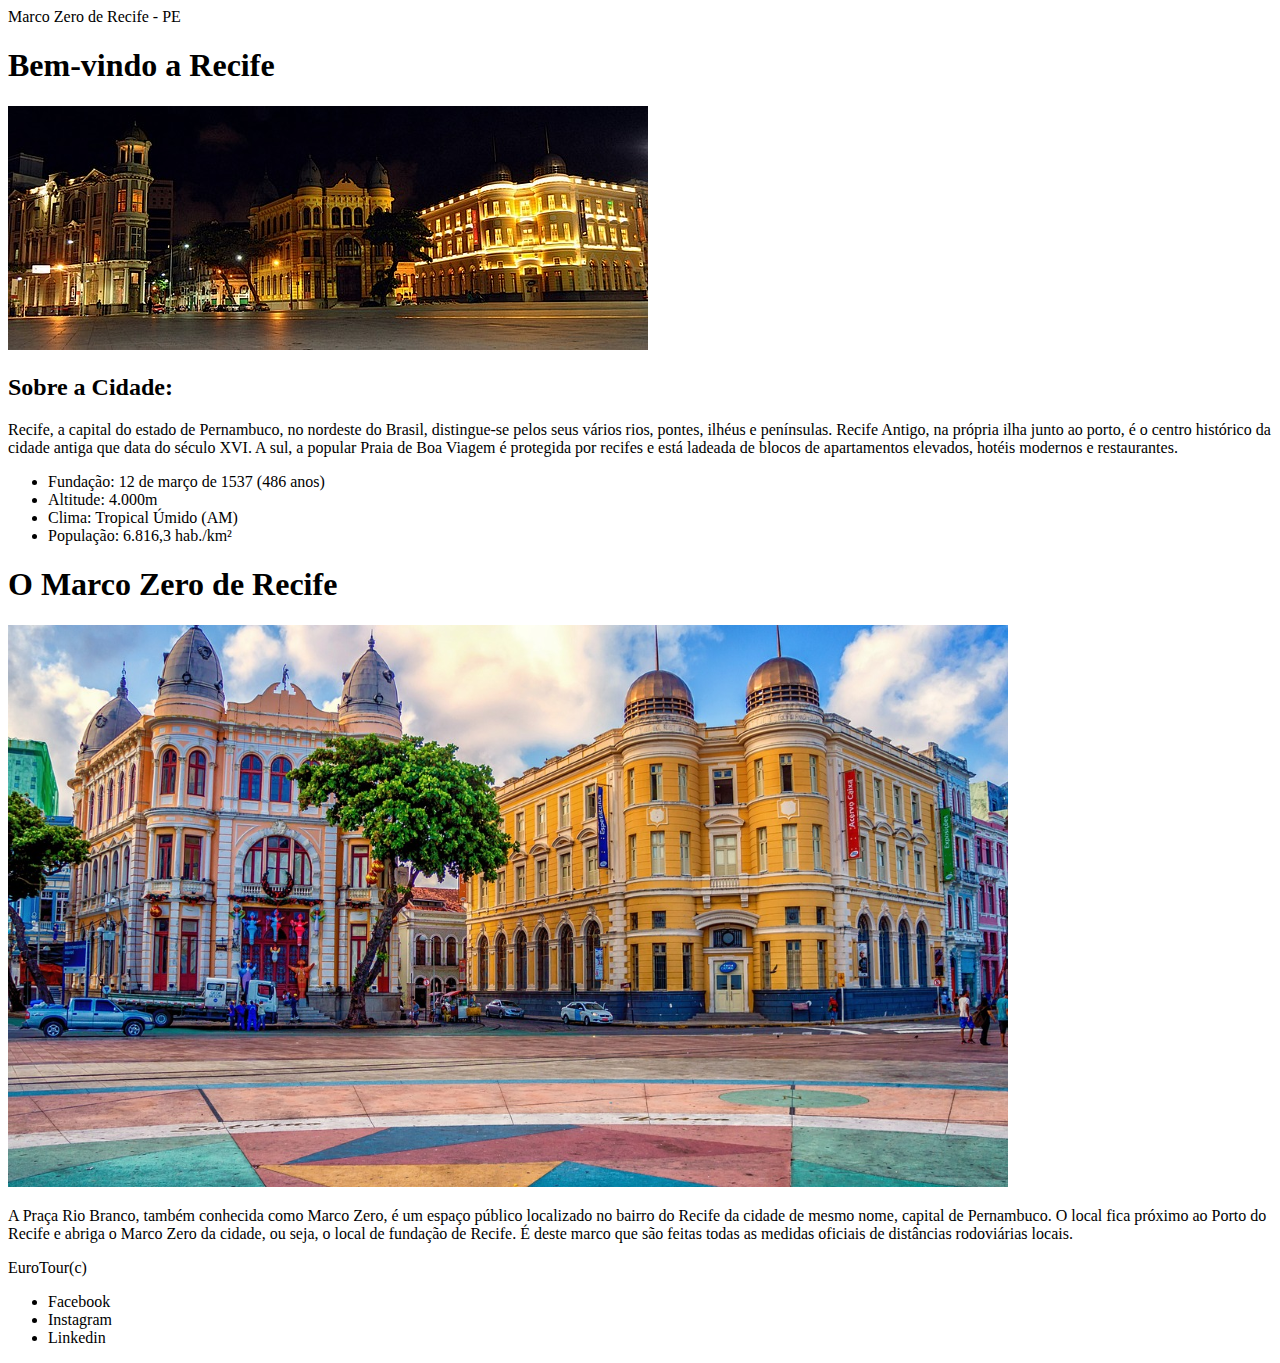
==== desenv_3.html @ 7a2a0410 "criação desenvolvimento 3" ====
<!DOCTYPE html>
<html lang="pt-br">
<head>
  <meta charset="UTF-8">
  <meta http-equiv="X-UA-Compatible" content="IE=edge">
  <meta name="viewport" content="width=device-width, initial-scale=1.0">
  <link rel="stylesheet" href="style.css">
  <title>Marco Zero - Recife</title>
</head>
<body>
  <header>
    <span>Marco Zero de Recife - PE</span>
  </header>
  <main>
    <h1>Bem-vindo a Recife</h1>
    <section>
      <img src="imagens/recife_noite.jpg" alt="img_recife_principal">
      <h2>Sobre a Cidade:</h2>
      <p>Recife, a capital do estado de Pernambuco, no nordeste do Brasil, distingue-se pelos seus vários rios,
        pontes, ilhéus e penínsulas. Recife Antigo, na própria ilha junto ao porto, é o centro histórico da cidade
        antiga que data do século XVI. A sul, a popular Praia de Boa Viagem é protegida por recifes e está ladeada
        de blocos de apartamentos elevados, hotéis modernos e restaurantes.
      </p>
      <ul>
        <li>Fundação: 12 de março de 1537 (486 anos)</li>
        <li>Altitude: 4.000m</li>
        <li>Clima: Tropical Úmido (AM)</li>
        <li>População: 6.816,3 hab./km²</li>
      </ul>
    </section>
    <section>
      <div>
        <h1>O Marco Zero de Recife</h1>
        <img src="imagens/marco_zero_recife.png" alt="img_marco_zero">
      </div>
      <div>
        <p>
          A Praça Rio Branco, também conhecida como Marco Zero, é um espaço público localizado no bairro do Recife da
          cidade de mesmo nome, capital de Pernambuco. O local fica próximo ao Porto do Recife e abriga o Marco Zero da
          cidade, ou seja, o local de fundação de Recife. É deste marco que são feitas todas as medidas oficiais de distâncias rodoviárias locais.
        </p>
      </div>
    </section>
  </main>
  <footer>
    <span>EuroTour(c)</span>
    <ul>
      <li>Facebook</li>
      <li>Instagram</li>
      <li>Linkedin</li>
    </ul>
  </footer>
</body>
</html>
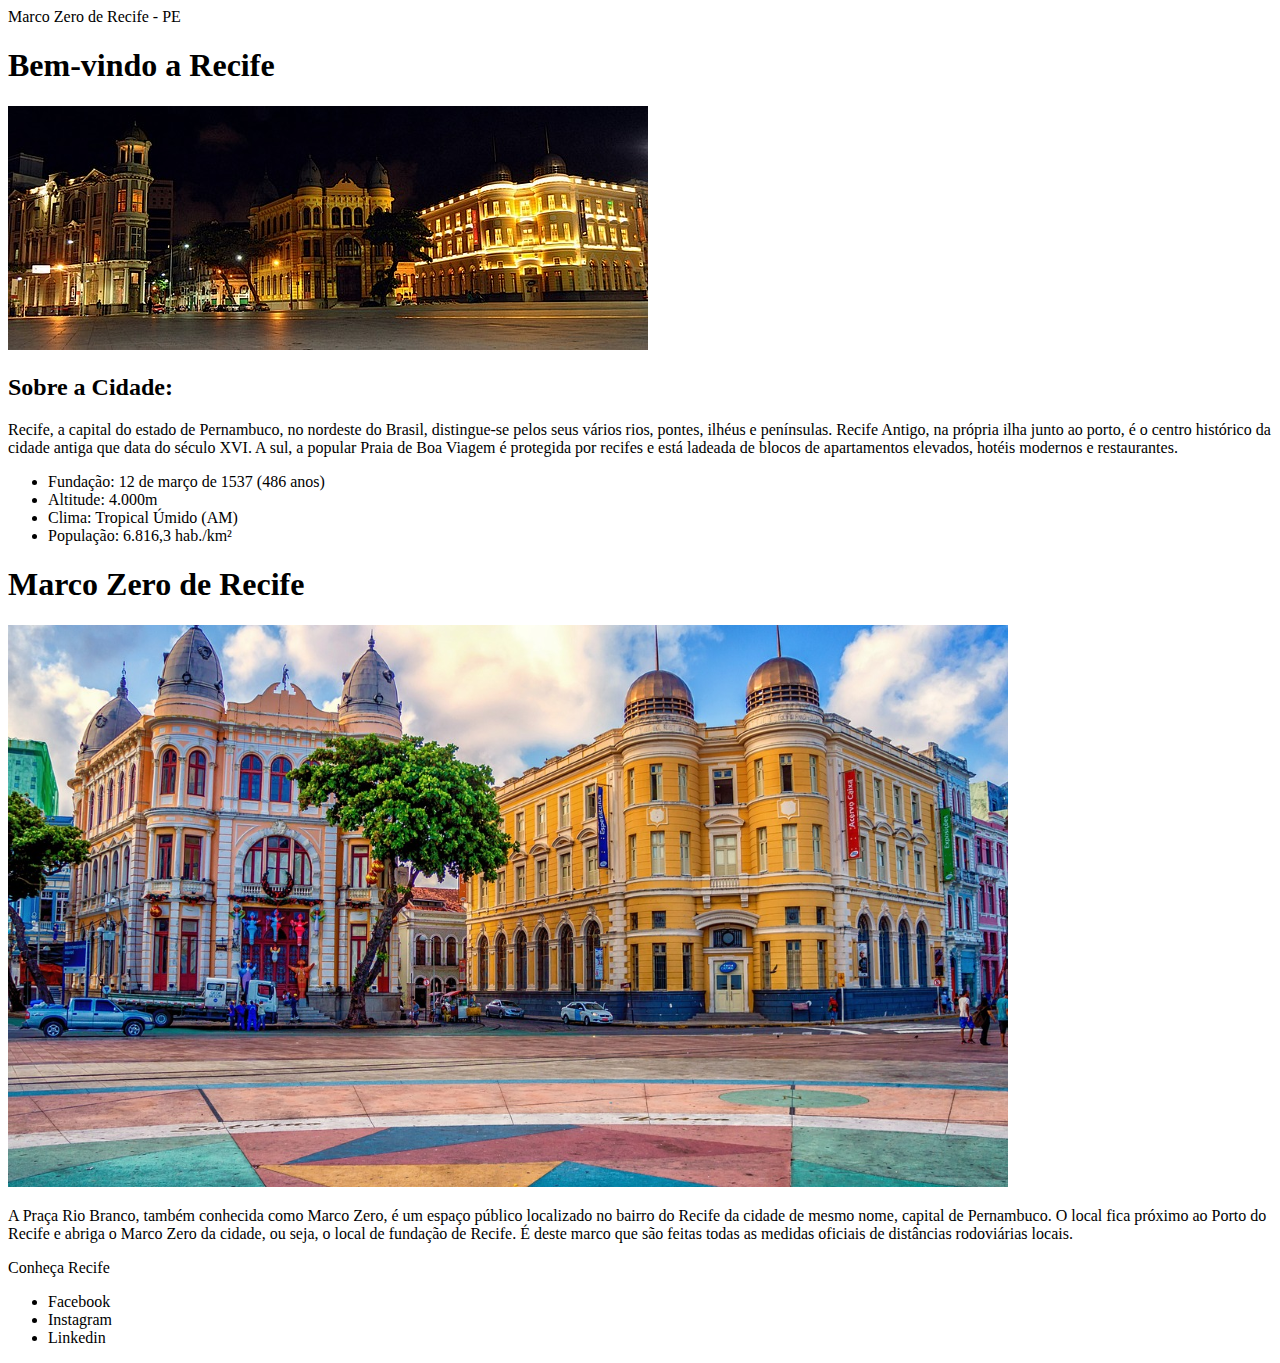
==== commit 8ae973a2: "Criação 'desenvolvimento 3' + atualiz. Readme" ====
--- a/desenv_3.html
+++ b/desenv_3.html
@@ -30,7 +30,7 @@
     </section>
     <section>
       <div>
-        <h1>O Marco Zero de Recife</h1>
+        <h1>Marco Zero de Recife</h1>
         <img src="imagens/marco_zero_recife.png" alt="img_marco_zero">
       </div>
       <div>
@@ -43,7 +43,7 @@
     </section>
   </main>
   <footer>
-    <span>EuroTour(c)</span>
+    <span>Conheça Recife</span>
     <ul>
       <li>Facebook</li>
       <li>Instagram</li>
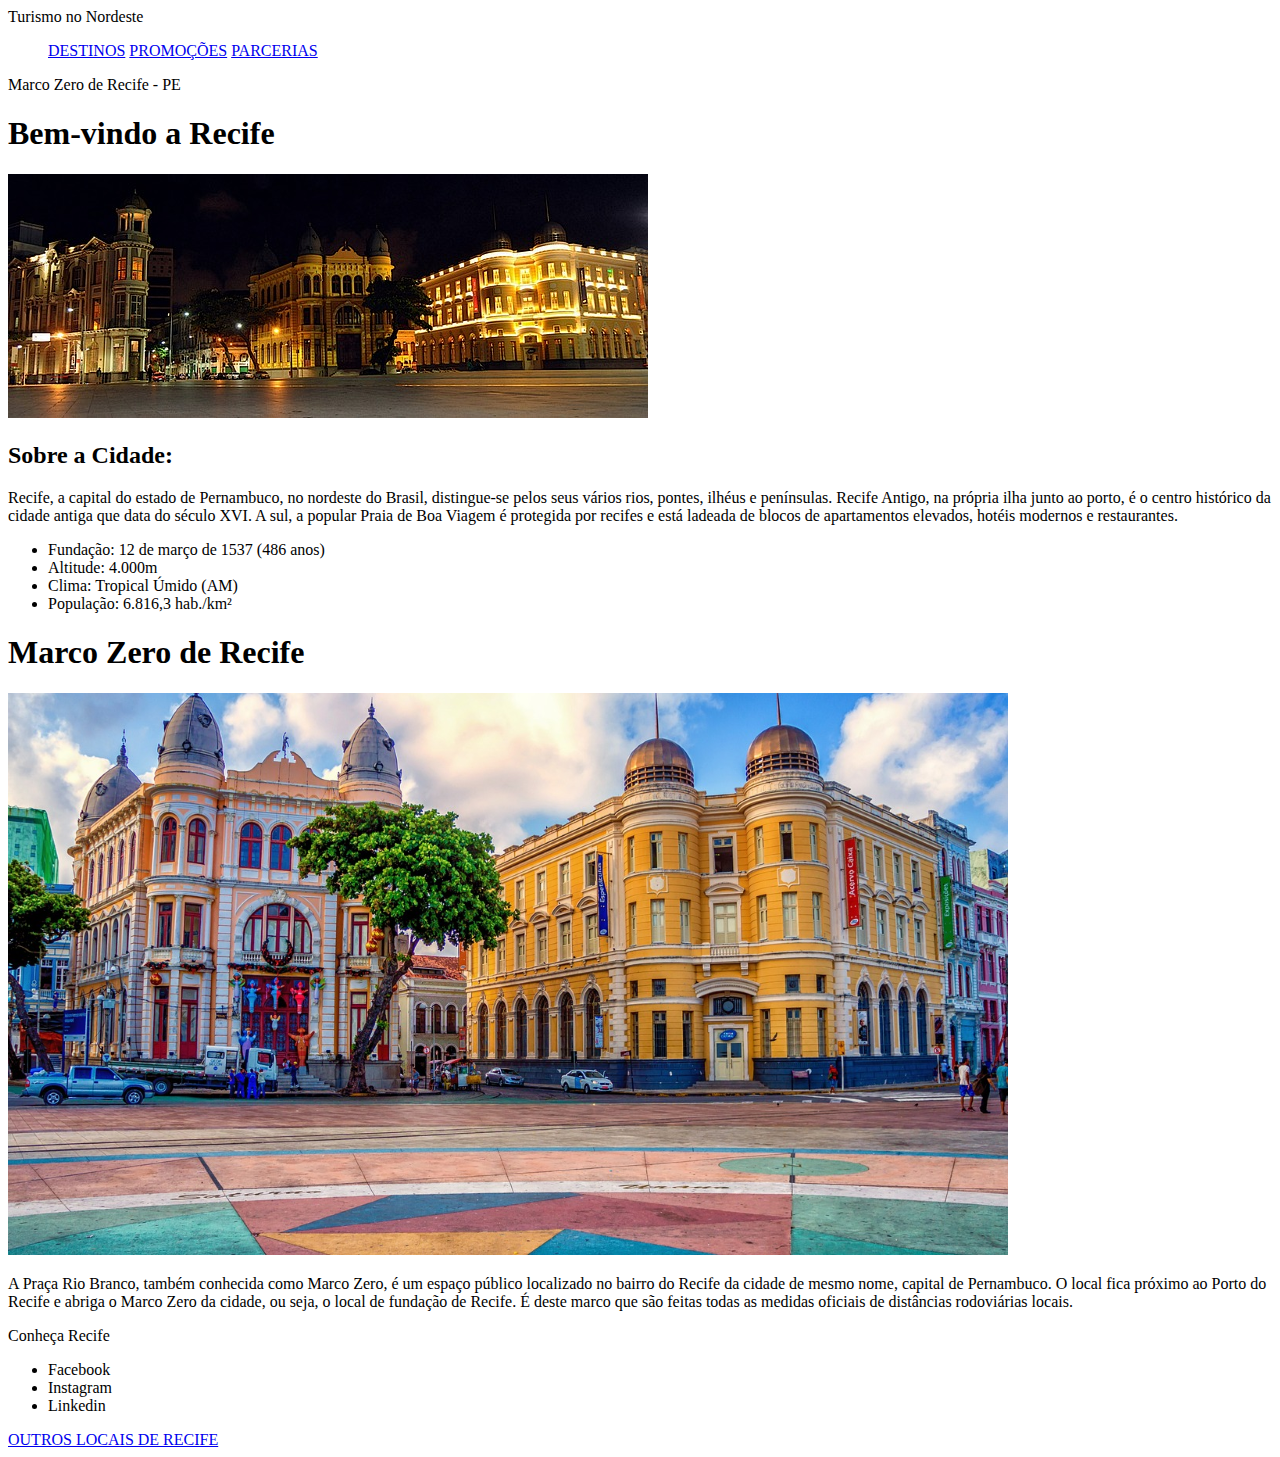
==== commit fc33bc95: "Conclusão Desenvovlv.5" ====
--- a/desenv_3.html
+++ b/desenv_3.html
@@ -4,10 +4,19 @@
   <meta charset="UTF-8">
   <meta http-equiv="X-UA-Compatible" content="IE=edge">
   <meta name="viewport" content="width=device-width, initial-scale=1.0">
-  <link rel="stylesheet" href="style.css">
   <title>Marco Zero - Recife</title>
 </head>
 <body>
+  <nav>
+    <span>Turismo no Nordeste</span>
+    <div id="naveg">
+        <ul>
+            <a href="destinos">DESTINOS</a>
+            <a href="promocoes">PROMOÇÕES</a>
+            <a href="parcerias">PARCERIAS</a>
+        </ul>
+    </div>    
+</nav>
   <header>
     <span>Marco Zero de Recife - PE</span>
   </header>
@@ -49,6 +58,7 @@
       <li>Instagram</li>
       <li>Linkedin</li>
     </ul>
+    <a href="desenv_4.html">OUTROS LOCAIS DE RECIFE</a>
   </footer>
 </body>
 </html>